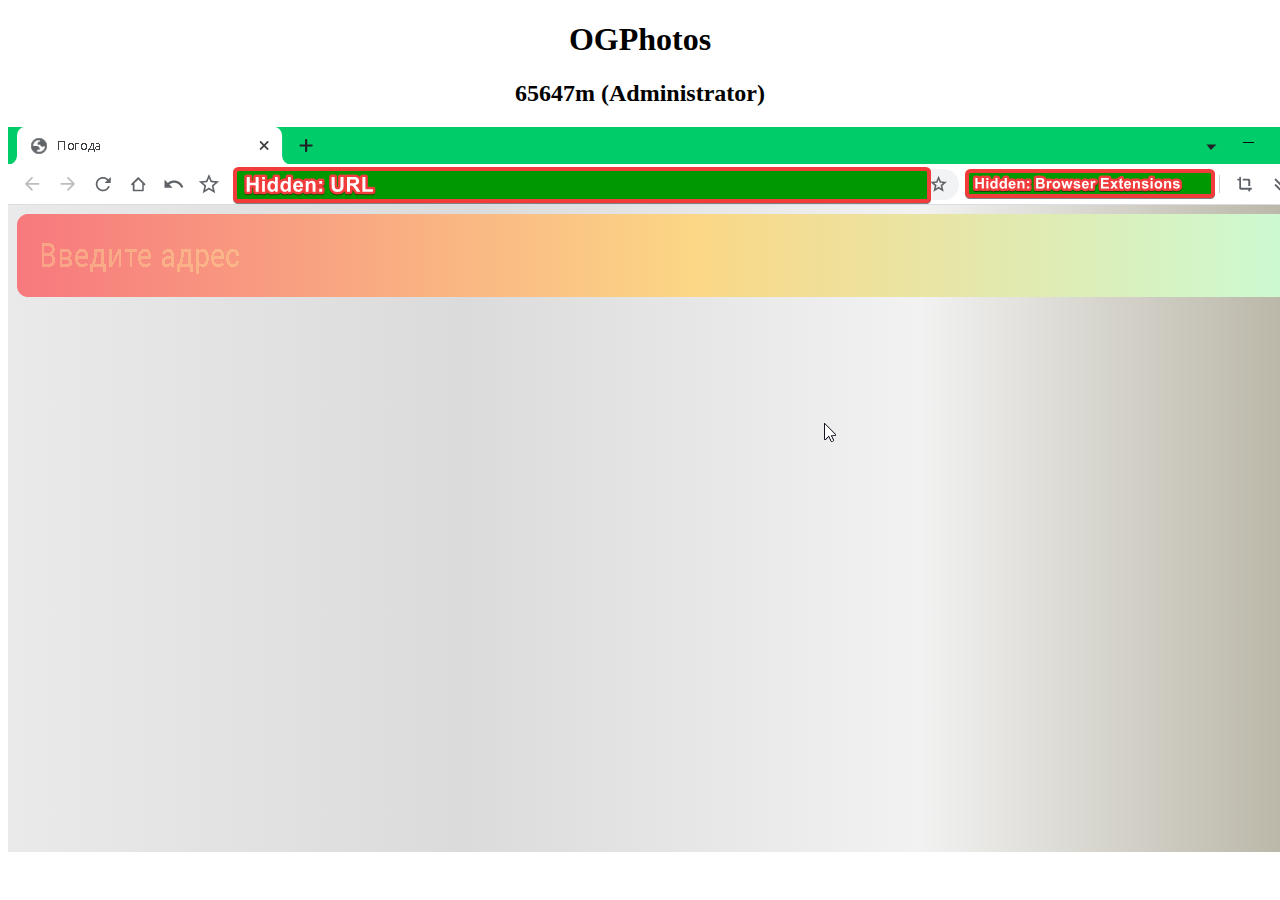
==== 65647m/index.html @ 6659c62a "FirstPhoto00001" ====
<!DOCTYPE html>

	<html>
	
		<head>
		
			<title>
			
				OGPhotos - 65647m - Screenshotes
			
			</title>
			
		</head>
		
		<body>
		
			<h1 id="title0" align='middle'>
			
				OGPhotos
			
			</h1>
			
			<h2 id="title0" align='middle'>
			
				65647m (Administrator)
			
			</h2>
			
			<img src="https://ogphotos.github.io/65647m/screenshotes/00001.png" href="https://ogphotos.github.io/65647m/screenshotes/00001.png" id="img0001" align='middle'>
			
		</body>
		
	</html>
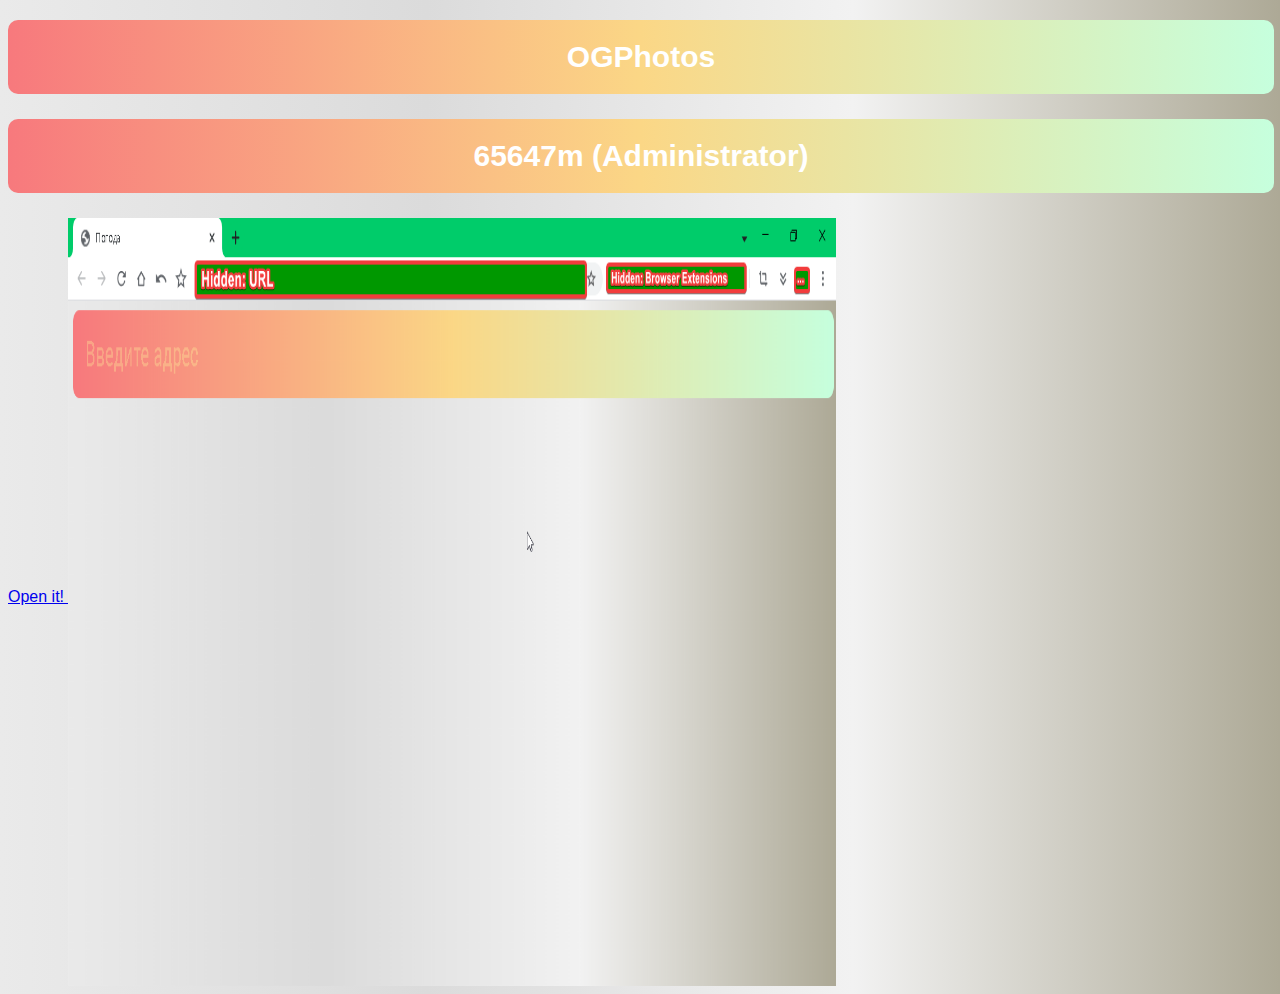
==== commit dda6fcdc: "t0" ====
--- a/65647m/index.html
+++ b/65647m/index.html
@@ -10,6 +10,8 @@
 			
 			</title>
 			
+			<link rel="stylesheet" href="main.css">
+			
 		</head>
 		
 		<body>
@@ -20,13 +22,19 @@
 			
 			</h1>
 			
-			<h2 id="title0" align='middle'>
+			<h2 id="title1" align='middle'>
 			
 				65647m (Administrator)
 			
 			</h2>
 			
-			<img src="https://ogphotos.github.io/65647m/screenshotes/00001.png" href="https://ogphotos.github.io/65647m/screenshotes/00001.png" id="img0001" align='middle'>
+			<a id="openitLnk00001" href="https://ogphotos.github.io/65647m/screenshotes/00001.png">
+			
+				Open it!
+			
+			</a>	
+			
+			<img src="https://ogphotos.github.io/65647m/screenshotes/00001.png" id="img0001" align='middle' width='768' height='768'>
 			
 		</body>
 		
--- a/65647m/main.css
+++ b/65647m/main.css
@@ -0,0 +1,44 @@
+* {
+	font-family: 'Roboto Condensed', sans-serif;
+}
+
+body {
+	
+	background: #ADA996;  /* fallback for old browsers */
+	background: -webkit-linear-gradient(to right, #EAEAEA, #DBDBDB, #F2F2F2, #ADA996);  /* Chrome 10-25, Safari 5.1-6 */
+	background: linear-gradient(to right, #EAEAEA, #DBDBDB, #F2F2F2, #ADA996); /* W3C, IE 10+/ Edge, Firefox 16+, Chrome 26+, Opera 12+, Safari 7+ */
+
+	
+
+	
+	color: withe;
+}
+
+#title0 {
+	display: block;
+	border: none;
+	background: #C6FFDD;  /* fallback for old browsers */
+	background: -webkit-linear-gradient(to right, #f7797d, #FBD786, #C6FFDD);  /* Chrome 10-25, Safari 5.1-6 */
+	background: linear-gradient(to right, #f7797d, #FBD786, #C6FFDD); /* W3C, IE 10+/ Edge, Firefox 16+, Chrome 26+, Opera 12+, Safari 7+ */
+	border-radius: 10px;
+	padding: 20px;
+	color: white;
+	outline: none;
+	width: 97%;
+	font-size: 30px;
+}
+
+#title1 {
+	display: block;
+	border: none;
+	background: #C6FFDD;  /* fallback for old browsers */
+	background: -webkit-linear-gradient(to right, #f7797d, #FBD786, #C6FFDD);  /* Chrome 10-25, Safari 5.1-6 */
+	background: linear-gradient(to right, #f7797d, #FBD786, #C6FFDD); /* W3C, IE 10+/ Edge, Firefox 16+, Chrome 26+, Opera 12+, Safari 7+ */
+	border-radius: 10px;
+	padding: 20px;
+	color: white;
+	outline: none;
+	width: 97%;
+	font-size: 30px;
+}
+
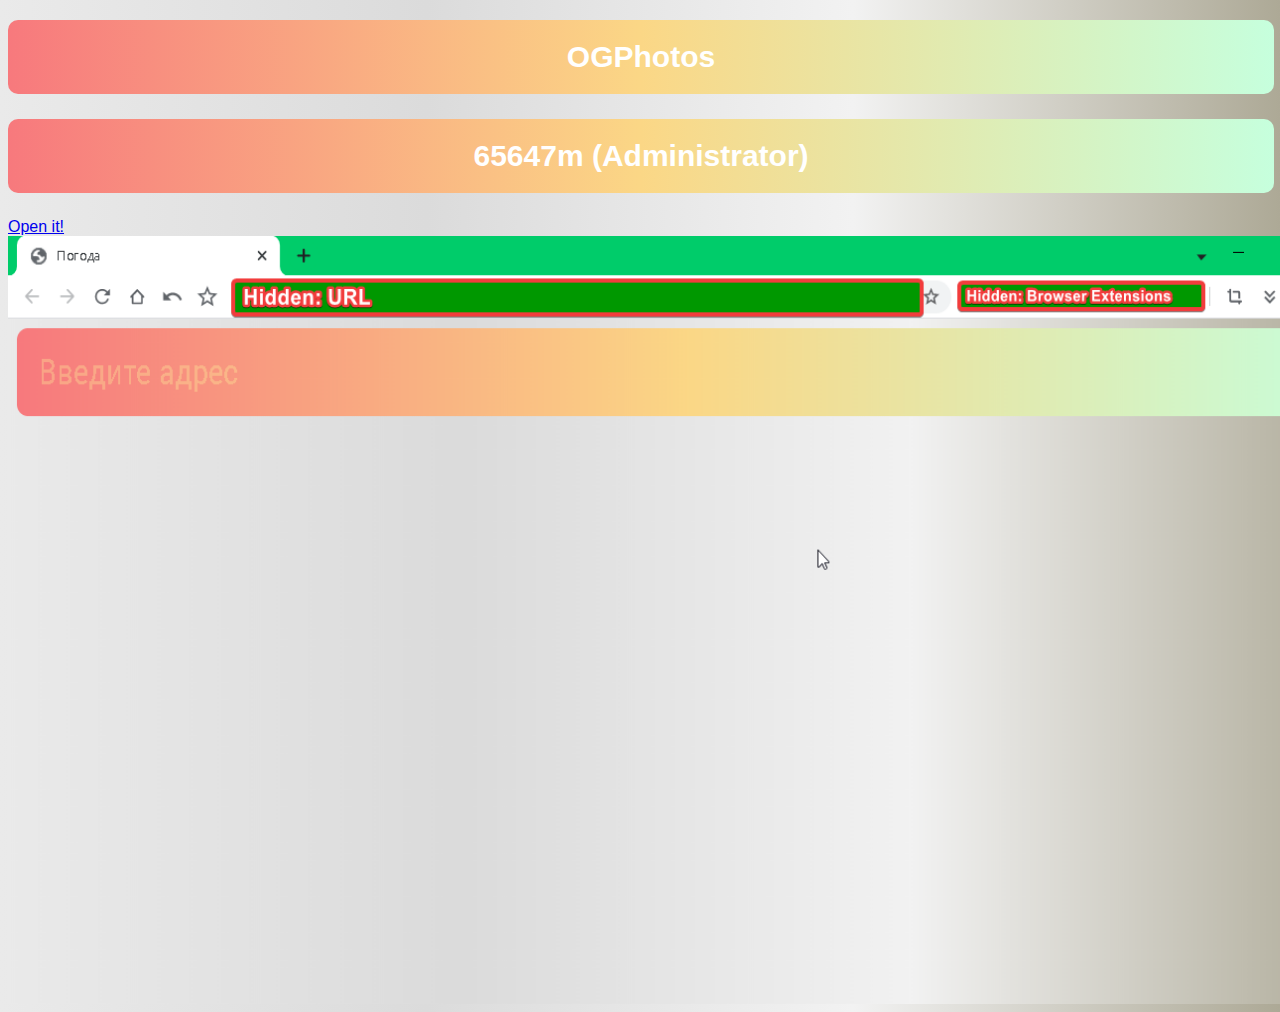
==== commit b4d540d0: "t0000" ====
--- a/65647m/index.html
+++ b/65647m/index.html
@@ -34,7 +34,7 @@
 			
 			</a>	
 			
-			<img src="https://ogphotos.github.io/65647m/screenshotes/00001.png" id="img0001" align='middle' width='768' height='768'>
+			<img src="https://ogphotos.github.io/65647m/screenshotes/00001.png" id="img0001" align='middle' width='1355' height='768'>
 			
 		</body>
 		
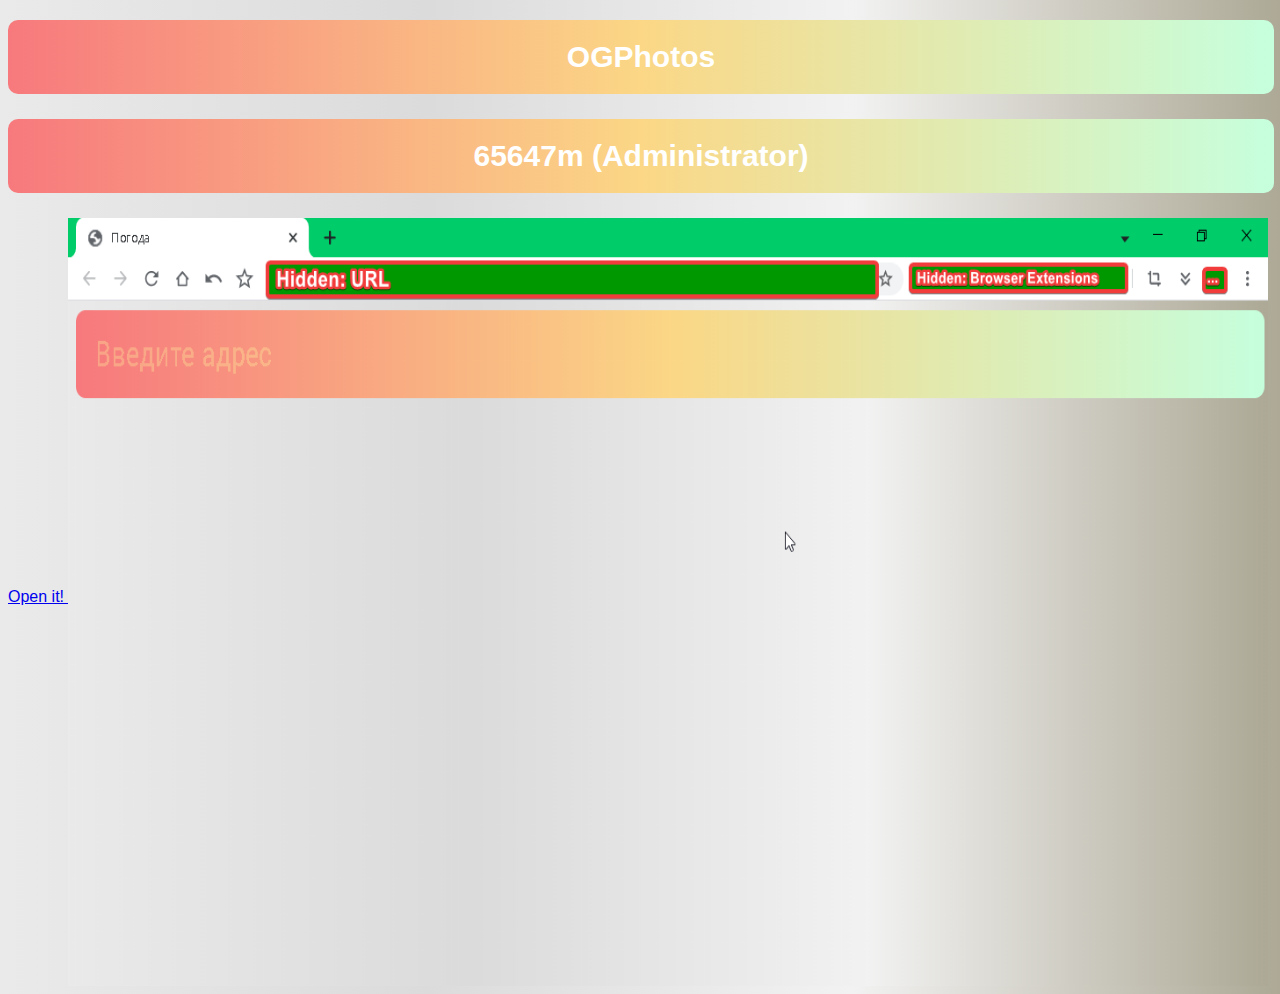
==== commit f23c727b: "t00000" ====
--- a/65647m/index.html
+++ b/65647m/index.html
@@ -34,7 +34,7 @@
 			
 			</a>	
 			
-			<img src="https://ogphotos.github.io/65647m/screenshotes/00001.png" id="img0001" align='middle' width='1355' height='768'>
+			<img src="https://ogphotos.github.io/65647m/screenshotes/00001.png" id="img0001" align='middle' width='1200' height='768'>
 			
 		</body>
 		
